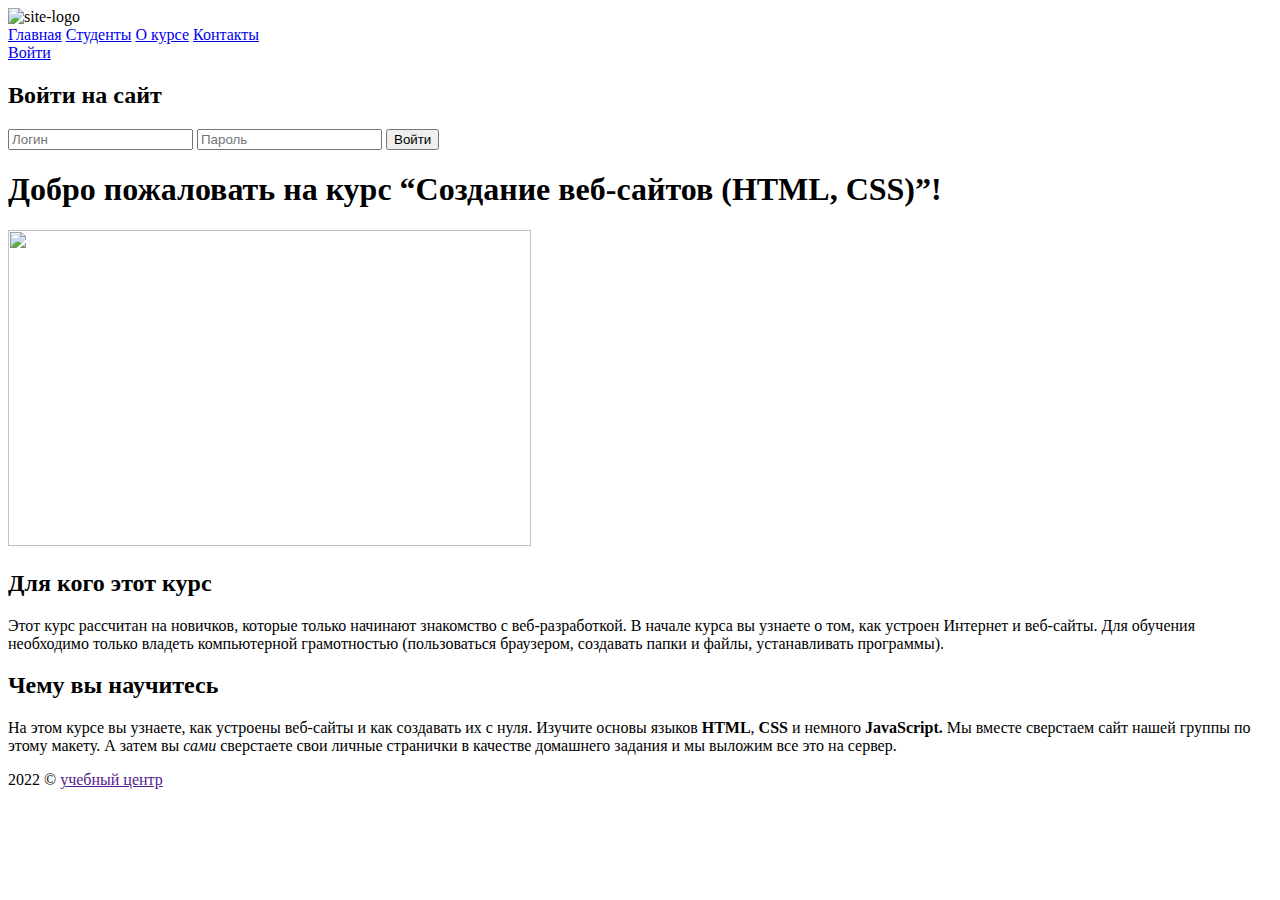
==== index.html @ b7778cd4 "Add files via upload" ====
<!DOCTYPE html>
<html lang="en">
<head>
    <meta charset="UTF-8">
    <meta http-equiv="X-UA-Compatible" content="IE=edge">
    <meta name="viewport" content="width=device-width, initial-scale=1.0">
    <link rel="preconnect" href="https://fonts.googleapis.com">
    <link rel="preconnect" href="https://fonts.gstatic.com" crossorigin>
    <link href="https://fonts.googleapis.com/css2?family=Roboto:wght@400;500;700&display=swap" rel="stylesheet">
    <link rel="stylesheet" type="text/css" href="css/style.css">
    <title>Сайт группы</title>
    <script async src="./JS/popup.js">
    </script>
</head>
<body class="page">
    <header class="header">
        <img src="img/logo.svg" class="site-logo" alt="site-logo">
        <div class="site-menu">
            <a class="menu-link" href="#">Главная</a>
            <a class="menu-link" href="./pages/students.html">Студенты</a>
            <a class="menu-link" href="./pages/about.html">О курсе</a>
            <a class="menu-link" href="./pages/contact.html">Контакты</a>
        </div>
        <a class="login-button" href="login.html">Войти</a>
        <div class="login-popup">
            <h2 class="login-heading">Войти на сайт</h2>
            <form class="login-form">
                <input class="login-input" name="login" type="text" placeholder="Логин" required>
                <input class="login-password" name="password" type="text" placeholder="Пароль" required>
                <button class="popup-button" type="submit">Войти</button>
            </form>
        </div>
    </header>
    <main class="main">
        <h1 class="main-heading"> Добро пожаловать на курс “Создание веб-сайтов (HTML, CSS)”!</h1>
        <img class="class-photo" src="img/class 2.png" width="523" height="316">
        <h2>Для кого этот курс</h2>
        <p class="intro-text">Этот курс рассчитан на новичков, которые только начинают знакомство 
            с веб-разработкой. В начале курса вы узнаете о том, как устроен 
            Интернет и веб-сайты. 
        Для обучения необходимо только владеть компьютерной грамотностью 
        (пользоваться браузером, создавать папки и файлы, устанавливать программы).</p>
        <h2>Чему вы научитесь</h2>
        <p class="intro-text">На этом курсе вы узнаете, как устроены веб-сайты и как создавать их с 
            нуля. Изучите основы языков <strong>HTML</strong>, <strong>CSS</strong> и немного <strong>JavaScript.</strong> Мы вместе 
            сверстаем сайт нашей группы по этому макету. А затем вы <em>сами</em>
            сверстаете свои личные странички в качестве домашнего задания и мы выложим все это на сервер.</p>    
    </main>
    <footer class="footer">
        <p class="copyright">
        2022 &copy; <a href="" class="innop-link"> учебный центр </a>
    </p>
    </footer>
</body>
</html>
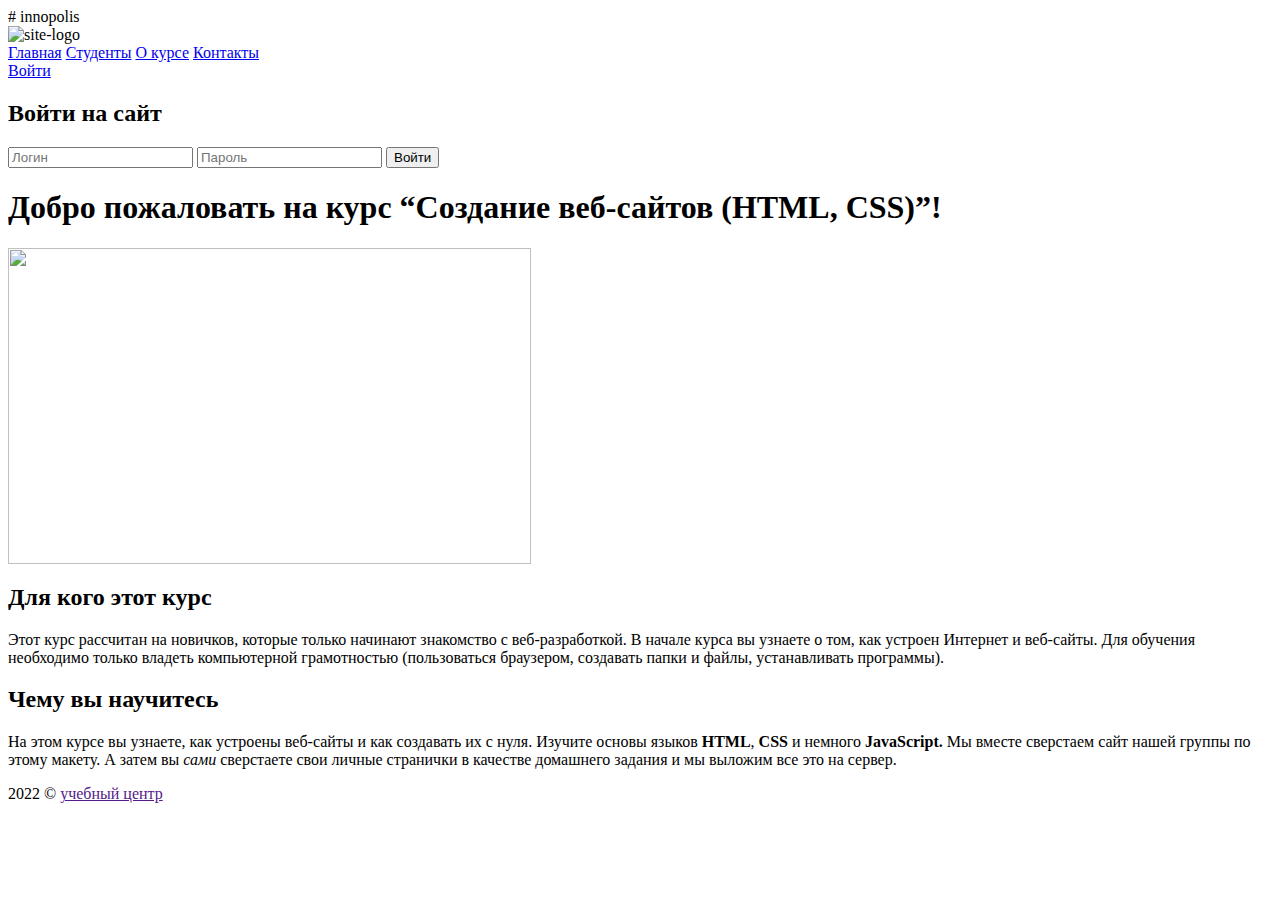
==== commit f3eb70e6: "Rename README.md to index.html" ====
--- a/index.html
+++ b/index.html
@@ -1,55 +1,55 @@
-<!DOCTYPE html>
-<html lang="en">
-<head>
-    <meta charset="UTF-8">
-    <meta http-equiv="X-UA-Compatible" content="IE=edge">
-    <meta name="viewport" content="width=device-width, initial-scale=1.0">
-    <link rel="preconnect" href="https://fonts.googleapis.com">
-    <link rel="preconnect" href="https://fonts.gstatic.com" crossorigin>
-    <link href="https://fonts.googleapis.com/css2?family=Roboto:wght@400;500;700&display=swap" rel="stylesheet">
-    <link rel="stylesheet" type="text/css" href="css/style.css">
-    <title>Сайт группы</title>
-    <script async src="./JS/popup.js">
-    </script>
-</head>
-<body class="page">
-    <header class="header">
-        <img src="img/logo.svg" class="site-logo" alt="site-logo">
-        <div class="site-menu">
-            <a class="menu-link" href="#">Главная</a>
-            <a class="menu-link" href="./pages/students.html">Студенты</a>
-            <a class="menu-link" href="./pages/about.html">О курсе</a>
-            <a class="menu-link" href="./pages/contact.html">Контакты</a>
-        </div>
-        <a class="login-button" href="login.html">Войти</a>
-        <div class="login-popup">
-            <h2 class="login-heading">Войти на сайт</h2>
-            <form class="login-form">
-                <input class="login-input" name="login" type="text" placeholder="Логин" required>
-                <input class="login-password" name="password" type="text" placeholder="Пароль" required>
-                <button class="popup-button" type="submit">Войти</button>
-            </form>
-        </div>
-    </header>
-    <main class="main">
-        <h1 class="main-heading"> Добро пожаловать на курс “Создание веб-сайтов (HTML, CSS)”!</h1>
-        <img class="class-photo" src="img/class 2.png" width="523" height="316">
-        <h2>Для кого этот курс</h2>
-        <p class="intro-text">Этот курс рассчитан на новичков, которые только начинают знакомство 
-            с веб-разработкой. В начале курса вы узнаете о том, как устроен 
-            Интернет и веб-сайты. 
-        Для обучения необходимо только владеть компьютерной грамотностью 
-        (пользоваться браузером, создавать папки и файлы, устанавливать программы).</p>
-        <h2>Чему вы научитесь</h2>
-        <p class="intro-text">На этом курсе вы узнаете, как устроены веб-сайты и как создавать их с 
-            нуля. Изучите основы языков <strong>HTML</strong>, <strong>CSS</strong> и немного <strong>JavaScript.</strong> Мы вместе 
-            сверстаем сайт нашей группы по этому макету. А затем вы <em>сами</em>
-            сверстаете свои личные странички в качестве домашнего задания и мы выложим все это на сервер.</p>    
-    </main>
-    <footer class="footer">
-        <p class="copyright">
-        2022 &copy; <a href="" class="innop-link"> учебный центр </a>
-    </p>
-    </footer>
-</body>
-</html>+# innopolis<!DOCTYPE html>
+<html lang="en">
+<head>
+    <meta charset="UTF-8">
+    <meta http-equiv="X-UA-Compatible" content="IE=edge">
+    <meta name="viewport" content="width=device-width, initial-scale=1.0">
+    <link rel="preconnect" href="https://fonts.googleapis.com">
+    <link rel="preconnect" href="https://fonts.gstatic.com" crossorigin>
+    <link href="https://fonts.googleapis.com/css2?family=Roboto:wght@400;500;700&display=swap" rel="stylesheet">
+    <link rel="stylesheet" type="text/css" href="css/style.css">
+    <title>Сайт группы</title>
+    <script async src="./JS/popup.js">
+    </script>
+</head>
+<body class="page">
+    <header class="header">
+        <img src="img/logo.svg" class="site-logo" alt="site-logo">
+        <div class="site-menu">
+            <a class="menu-link" href="#">Главная</a>
+            <a class="menu-link" href="./pages/students.html">Студенты</a>
+            <a class="menu-link" href="./pages/about.html">О курсе</a>
+            <a class="menu-link" href="./pages/contact.html">Контакты</a>
+        </div>
+        <a class="login-button" href="login.html">Войти</a>
+        <div class="login-popup">
+            <h2 class="login-heading">Войти на сайт</h2>
+            <form class="login-form">
+                <input class="login-input" name="login" type="text" placeholder="Логин" required>
+                <input class="login-password" name="password" type="text" placeholder="Пароль" required>
+                <button class="popup-button" type="submit">Войти</button>
+            </form>
+        </div>
+    </header>
+    <main class="main">
+        <h1 class="main-heading"> Добро пожаловать на курс “Создание веб-сайтов (HTML, CSS)”!</h1>
+        <img class="class-photo" src="img/class 2.png" width="523" height="316">
+        <h2>Для кого этот курс</h2>
+        <p class="intro-text">Этот курс рассчитан на новичков, которые только начинают знакомство 
+            с веб-разработкой. В начале курса вы узнаете о том, как устроен 
+            Интернет и веб-сайты. 
+        Для обучения необходимо только владеть компьютерной грамотностью 
+        (пользоваться браузером, создавать папки и файлы, устанавливать программы).</p>
+        <h2>Чему вы научитесь</h2>
+        <p class="intro-text">На этом курсе вы узнаете, как устроены веб-сайты и как создавать их с 
+            нуля. Изучите основы языков <strong>HTML</strong>, <strong>CSS</strong> и немного <strong>JavaScript.</strong> Мы вместе 
+            сверстаем сайт нашей группы по этому макету. А затем вы <em>сами</em>
+            сверстаете свои личные странички в качестве домашнего задания и мы выложим все это на сервер.</p>    
+    </main>
+    <footer class="footer">
+        <p class="copyright">
+        2022 &copy; <a href="" class="innop-link"> учебный центр </a>
+    </p>
+    </footer>
+</body>
+</html>
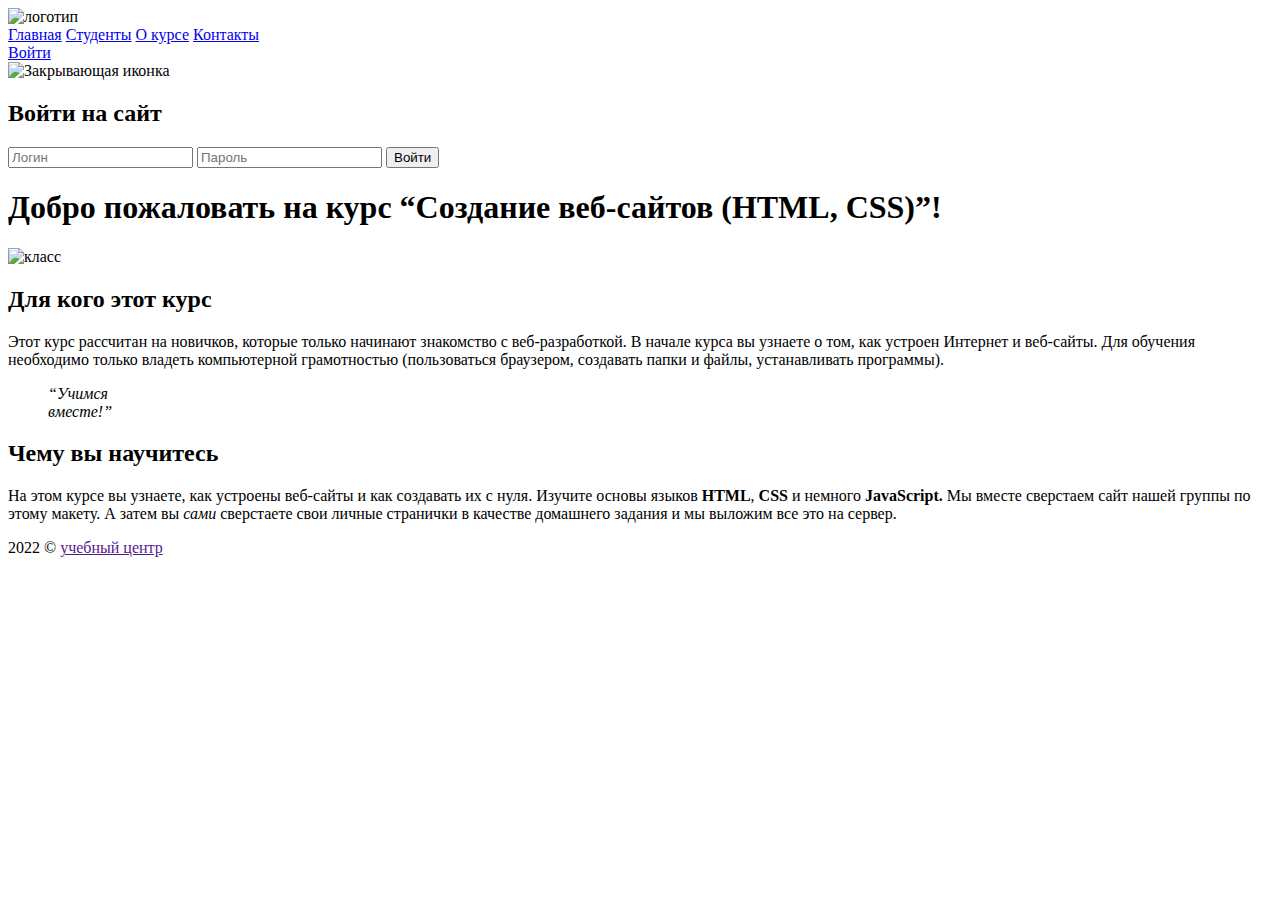
==== commit ff85ce69: "Add files via upload" ====
--- a/index.html
+++ b/index.html
@@ -1,55 +1,64 @@
-# innopolis<!DOCTYPE html>
-<html lang="en">
-<head>
-    <meta charset="UTF-8">
-    <meta http-equiv="X-UA-Compatible" content="IE=edge">
-    <meta name="viewport" content="width=device-width, initial-scale=1.0">
-    <link rel="preconnect" href="https://fonts.googleapis.com">
-    <link rel="preconnect" href="https://fonts.gstatic.com" crossorigin>
-    <link href="https://fonts.googleapis.com/css2?family=Roboto:wght@400;500;700&display=swap" rel="stylesheet">
-    <link rel="stylesheet" type="text/css" href="css/style.css">
-    <title>Сайт группы</title>
-    <script async src="./JS/popup.js">
-    </script>
-</head>
-<body class="page">
-    <header class="header">
-        <img src="img/logo.svg" class="site-logo" alt="site-logo">
-        <div class="site-menu">
-            <a class="menu-link" href="#">Главная</a>
-            <a class="menu-link" href="./pages/students.html">Студенты</a>
-            <a class="menu-link" href="./pages/about.html">О курсе</a>
-            <a class="menu-link" href="./pages/contact.html">Контакты</a>
-        </div>
-        <a class="login-button" href="login.html">Войти</a>
-        <div class="login-popup">
-            <h2 class="login-heading">Войти на сайт</h2>
-            <form class="login-form">
-                <input class="login-input" name="login" type="text" placeholder="Логин" required>
-                <input class="login-password" name="password" type="text" placeholder="Пароль" required>
-                <button class="popup-button" type="submit">Войти</button>
-            </form>
-        </div>
-    </header>
-    <main class="main">
-        <h1 class="main-heading"> Добро пожаловать на курс “Создание веб-сайтов (HTML, CSS)”!</h1>
-        <img class="class-photo" src="img/class 2.png" width="523" height="316">
-        <h2>Для кого этот курс</h2>
-        <p class="intro-text">Этот курс рассчитан на новичков, которые только начинают знакомство 
-            с веб-разработкой. В начале курса вы узнаете о том, как устроен 
-            Интернет и веб-сайты. 
-        Для обучения необходимо только владеть компьютерной грамотностью 
-        (пользоваться браузером, создавать папки и файлы, устанавливать программы).</p>
-        <h2>Чему вы научитесь</h2>
-        <p class="intro-text">На этом курсе вы узнаете, как устроены веб-сайты и как создавать их с 
-            нуля. Изучите основы языков <strong>HTML</strong>, <strong>CSS</strong> и немного <strong>JavaScript.</strong> Мы вместе 
-            сверстаем сайт нашей группы по этому макету. А затем вы <em>сами</em>
-            сверстаете свои личные странички в качестве домашнего задания и мы выложим все это на сервер.</p>    
-    </main>
-    <footer class="footer">
-        <p class="copyright">
-        2022 &copy; <a href="" class="innop-link"> учебный центр </a>
-    </p>
-    </footer>
-</body>
-</html>
+<!DOCTYPE html>
+<html lang="en">
+<head>
+    <meta charset="UTF-8">
+    <meta http-equiv="X-UA-Compatible" content="IE=edge">
+    <meta name="viewport" content="width=device-width, initial-scale=1.0">
+    <link rel="preconnect" href="https://fonts.googleapis.com">
+    <link rel="preconnect" href="https://fonts.gstatic.com" crossorigin>
+    <link href="https://fonts.googleapis.com/css2?family=Roboto:wght@400;500;700&display=swap" rel="stylesheet">
+    <link rel="stylesheet" type="text/css" href="css/style.css">
+    <title>Сайт группы</title>
+    <script async src="./JS/popup.js">
+    </script>
+</head>
+<body class="page">
+    <header class="header">
+        <img src="img/logo.svg" class="site-logo" alt="логотип">
+        <div class="site-menu">
+            <a class="menu-link" href="#">Главная</a>
+            <a class="menu-link" href="./pages/students.html">Студенты</a>
+            <a class="menu-link" href="./pages/about.html">О курсе</a>
+            <a class="menu-link" href="./pages/contact.html">Контакты</a>
+        </div>
+        <a class="login-button" href="login.html">Войти</a>
+        <div class="login-popup">
+            <img class="popup-close" alt="Закрывающая иконка" src="./img/close.svg">
+            <h2 class="login-heading">Войти на сайт</h2>
+            <form class="login-form">
+                <input class="login-input" name="login" type="text" placeholder="Логин" required>
+                <input class="login-password" name="password" type="text" placeholder="Пароль" required>
+                <button class="popup-button" type="submit">Войти</button>
+            </form>
+        </div>
+    </header>
+    <main class="main">
+        <h1 class="main-heading"> Добро пожаловать на курс “Создание веб-сайтов (HTML, CSS)”!</h1>
+        <img class="class-photo" src="./img/class.svg" alt="класс" width="523" height="316">
+        <h2>Для кого этот курс</h2>
+        <div class="intro-wrapper">
+        <p class="intro-text">Этот курс рассчитан на новичков, которые только начинают знакомство 
+            с веб-разработкой. В начале курса вы узнаете о том, как устроен 
+            Интернет и веб-сайты. 
+        Для обучения необходимо только владеть компьютерной грамотностью 
+        (пользоваться браузером, создавать папки и файлы, устанавливать программы).</p>
+        <aside class="intro-aside">
+            <blockquote class="blockquote">
+               <em class="aside-italic"> &#8220;Учимся <br/> 
+                вместе!&#8221; </em>
+            </blockquote>
+        </aside>
+        </div>
+        <h2>Чему вы научитесь</h2>
+        <p class="intro-text">На этом курсе вы узнаете, как устроены веб-сайты и как создавать их с 
+            нуля. Изучите основы языков <strong>HTML</strong>, <strong>CSS</strong> и немного <strong>JavaScript.</strong> Мы вместе 
+            сверстаем сайт нашей группы по этому макету. А затем вы <em>сами</em>
+            сверстаете свои личные странички в качестве домашнего задания и мы выложим все это на сервер.</p>    
+    </main>
+    <footer class="footer">
+        <p class="copyright">
+        2022 &copy; <a href="" class="innop-link"> учебный центр </a>
+    </p>
+    </footer>
+</body>
+</html>